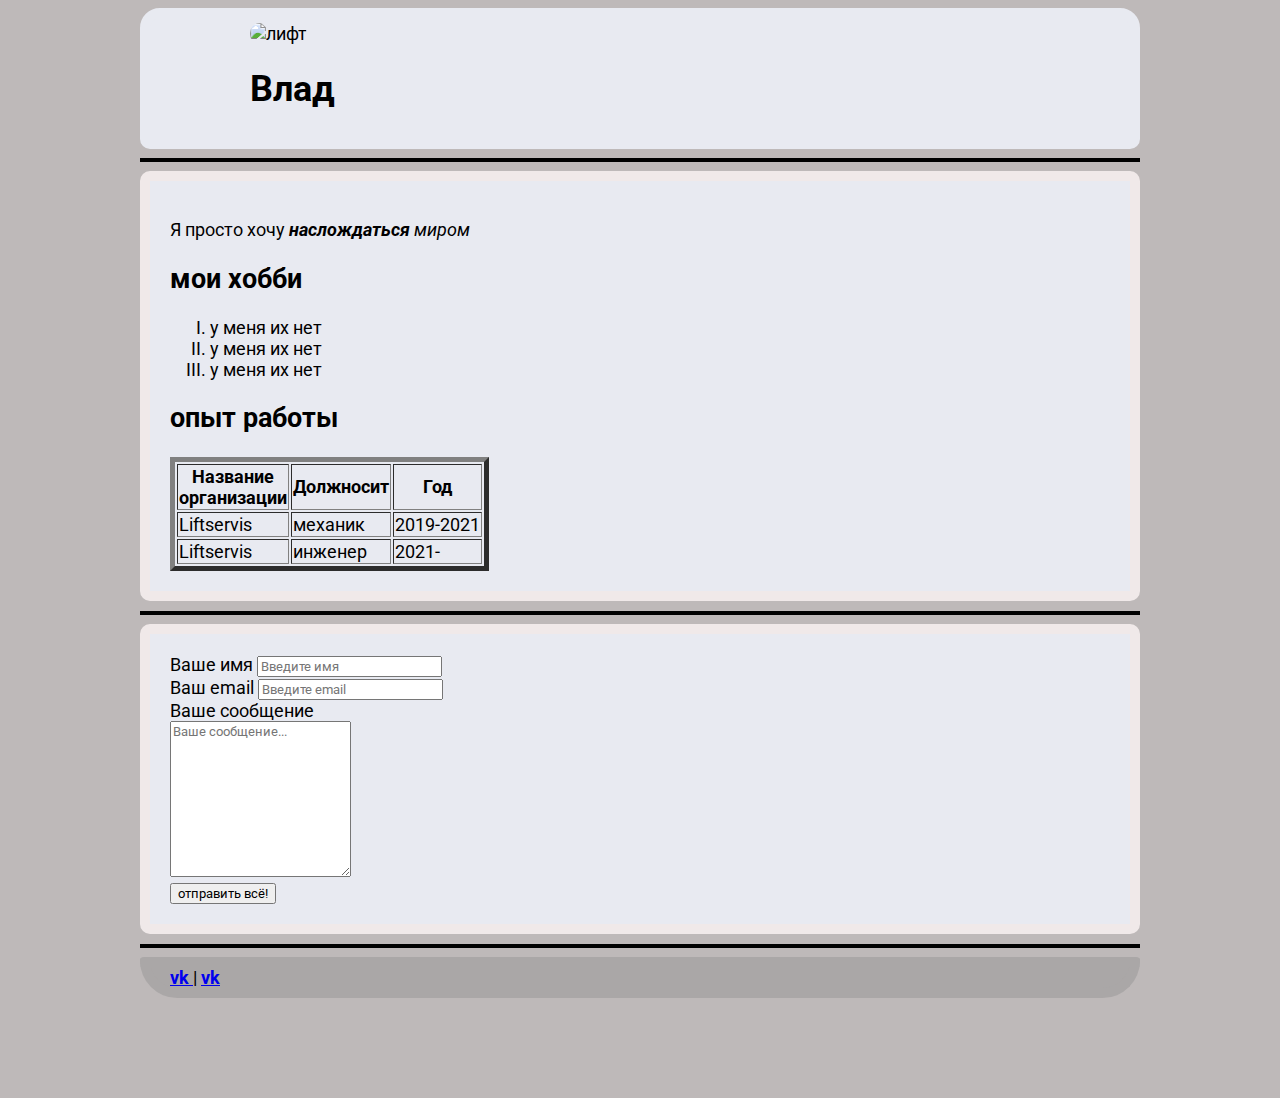
==== index.html @ 2d08df40 "Rename 1.html to index.html" ====
<!DOCTYPE html>
<html lang="ru">
<head>
    <meta charset="UTF-8">
    <meta http-equiv="X-UA-Compatible" content="IE=edge">
    <meta name="viewport" content="width=device-width, initial-scale=1.0">
    <title>Document</title>
   <meta decription="asd">
   <meta kayword="asd">
   <link rel="stylesheet" href="1css.css">
<style>




</style>
   



</head>

<body>
    <div class="conteiner">
<div class="pad">
  <img class="avatar" src="https://sun9-58.userapi.com/impg/Hxvx4Gi7RUamLFgW-gfM5EZdcUL7lZDxxu_DRQ/0usi4REp2PE.jpg?size=718x1080&quality=96&sign=75609c1e3a69dea6dffe30e50aa08687&type=album"
    srcset="https://sun9-58.userapi.com/impg/Hxvx4Gi7RUamLFgW-gfM5EZdcUL7lZDxxu_DRQ/0usi4REp2PE.jpg?size=718x1080&quality=96&sign=75609c1e3a69dea6dffe30e50aa08687&type=album 1000w"
    sizes="(max-width: 40em) 50vw, (max-width: 60em) 50vw, (max-width: 100em) 50vw" 
alt="лифт" >
    <h1>Влад</h1>
</div>
<hr color="black" size="4">
<div class="card">
<p>Я просто хочу <strong> <em>наслождаться</em> </strong> <em>миром</em> </p>

<div class="taml1">
    <h2>мои хобби</h2>
    <ol type="I" >
    <li>у меня их нет</li>
    <li>у меня их нет</li>
    <li>у меня их нет</li>
    </ol></div>

<h2>опыт работы</h2>
<table border="5px">
<thead>
    <tr>
        <th>Название <br> организации</th>
        <th>Должносит</th>
        <th>Год</th>
    </tr>
</thead>
<tbody>
    <tr>
        <td>Liftservis</td>
        <td>механик</td>
        <td>2019-2021</td>
    </tr>
    <tr>
        <td>Liftservis</td>
        <td>инженер</td>
        <td>2021-</td>
    </tr>
</tbody>
</table>
</div>
<!-- ol>li*5 -->
<!-- ol>li{element $}*5 -->
<hr color="black" size="4">
<div class="card">
<form> 
    <div>  
        <label for="text">Ваше имя</label>
        <input type="text" name="" id="text" placeholder="Введите имя"  >
    </div>
    <div>  
        <label for="email">Ваш email</label>
        <input type="email" name="" id="email" placeholder="Введите email" >
    </div>
    <div>  
        <label for="tex">Ваше сообщение</label> <br>
        <textarea id="tex" cols="20" rows="10" placeholder="Ваше сообщение..."></textarea>
    </div>
    <button type="submit"> отправить всё!   </button>
    
</form>
</div>


<hr color="black" size="4">

<div class="end">
<a href="https://vk.com/id147851190" target="_blank" > <strong>vk</strong> </a>
|
<a href="https://vk.com/id147851190" target="_blank" > <strong>vk</strong> </a>
</div>

</div>
</body>
</html>
---- 1css.css ----
@import url('https://fonts.googleapis.com/css2?family=Roboto&display=swap');

* { 
font-family: 'Roboto', sans-serif;
}
body { 
    font-size: 18px;
    font-weight: 400;
    background: rgb(190, 185, 185) ;
}

.card {
background-color: rgb(232, 234, 241);
border: 10px solid rgb(240, 233, 233);
border-radius: 10px;
margin-bottom: 10px; /* отступ нормальный */

padding: 20px 20px;

} 


.conteiner {
    max-width: 1000px; /* ширина рабочей зоны */
    margin: auto;  /* автоматическое значение по бокам */
    } 

    



.end {background: rgb(170, 167, 167);
    border: 10px solid rgb(170, 167, 167);
    border-radius: 10px;
    border-bottom-right-radius: 100px;
    border-bottom-left-radius: 100px;
    margin-bottom: 100px; /* отступ нормальный */

    padding-left: 20px; /* отступ с лева */



}
 .pad { padding: 5px 100px;
    background: rgb(232, 234, 241);
    border: 10px solid rgb(232, 234, 241);
    border-radius: 10px;
    border-top-left-radius: 20px ;
    border-top-right-radius: 20px ;
} 

.avatar{
    box-shadow: 10px solid rgb(247, 247, 247);  /* прозрачный борт */
    border-radius: 10px;
}
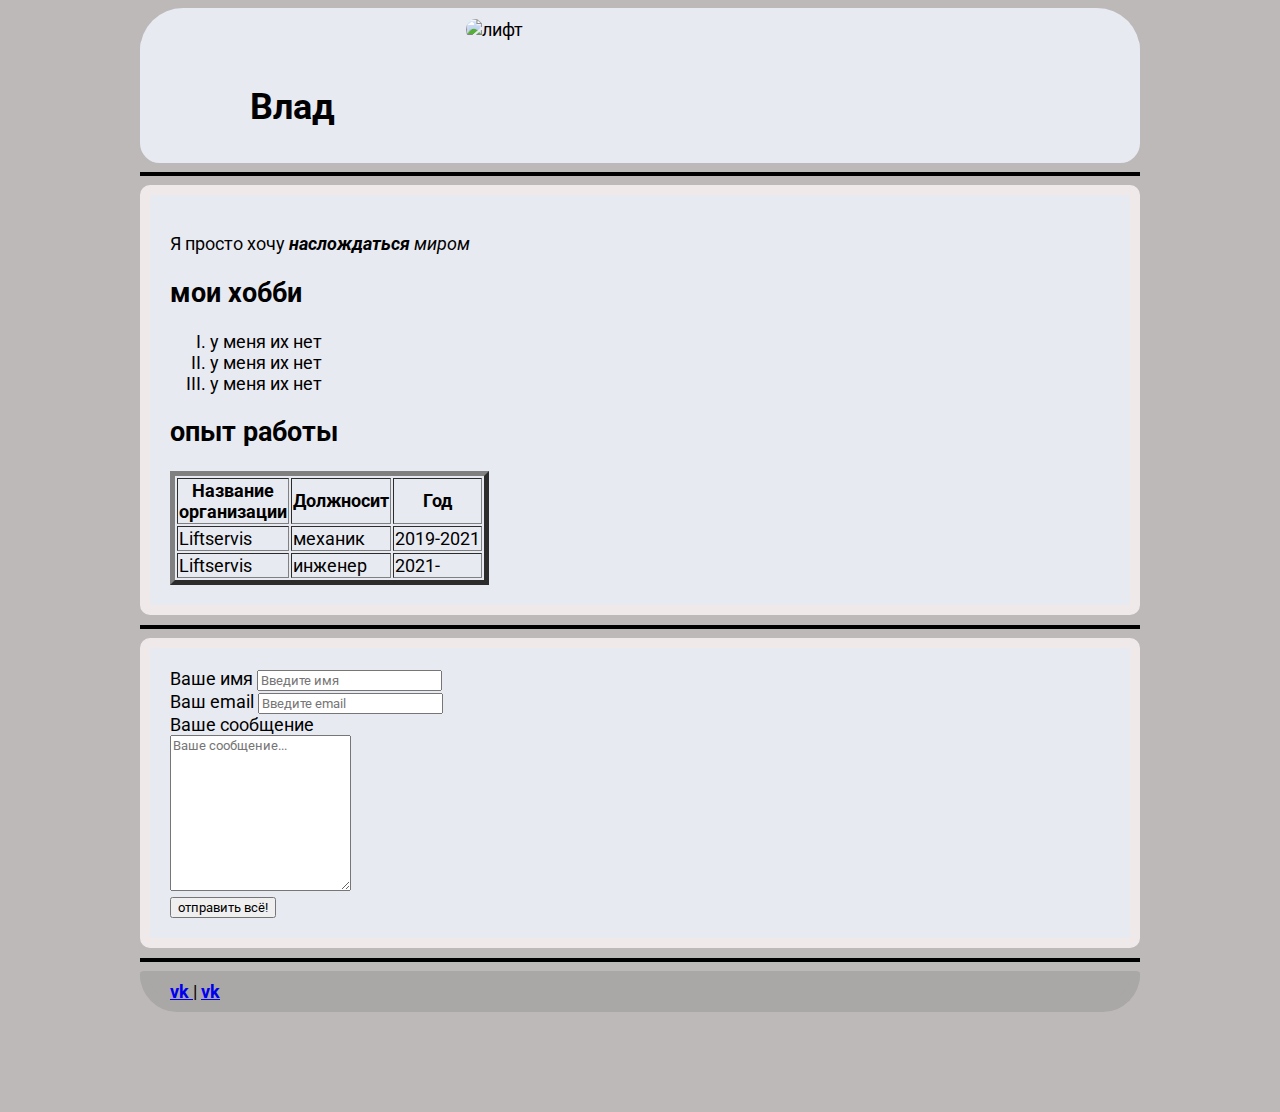
==== commit c92511dd: "Rename 1.html to index.html" ====
--- a/index.html
+++ b/index.html
@@ -22,13 +22,18 @@
 
 <body>
     <div class="conteiner">
-<div class="pad">
-  <img class="avatar" src="https://sun9-58.userapi.com/impg/Hxvx4Gi7RUamLFgW-gfM5EZdcUL7lZDxxu_DRQ/0usi4REp2PE.jpg?size=718x1080&quality=96&sign=75609c1e3a69dea6dffe30e50aa08687&type=album"
+<div class="avatar">
+   <img class="avatar12" src="https://sun9-58.userapi.com/impg/Hxvx4Gi7RUamLFgW-gfM5EZdcUL7lZDxxu_DRQ/0usi4REp2PE.jpg?size=718x1080&quality=96&sign=75609c1e3a69dea6dffe30e50aa08687&type=album"
     srcset="https://sun9-58.userapi.com/impg/Hxvx4Gi7RUamLFgW-gfM5EZdcUL7lZDxxu_DRQ/0usi4REp2PE.jpg?size=718x1080&quality=96&sign=75609c1e3a69dea6dffe30e50aa08687&type=album 1000w"
     sizes="(max-width: 40em) 50vw, (max-width: 60em) 50vw, (max-width: 100em) 50vw" 
 alt="лифт" >
+    </div>
+<div class="pad1">
     <h1>Влад</h1>
-</div>
+    </div>
+
+
+
 <hr color="black" size="4">
 <div class="card">
 <p>Я просто хочу <strong> <em>наслождаться</em> </strong> <em>миром</em> </p>
--- a/1css.css
+++ b/1css.css
@@ -2,6 +2,7 @@
 
 * { 
 font-family: 'Roboto', sans-serif;
+
 }
 body { 
     font-size: 18px;
@@ -41,15 +42,36 @@
 
 
 }
- .pad { padding: 5px 100px;
+ .pad { 
     background: rgb(232, 234, 241);
     border: 10px solid rgb(232, 234, 241);
     border-radius: 10px;
     border-top-left-radius: 20px ;
     border-top-right-radius: 20px ;
+    padding: 1px 100px;
 } 
 
 .avatar{
+    background: rgb(232, 234, 241);
+    border: 10px solid rgb(232, 234, 241);
+    
+    border-top-left-radius: 50px ;
+    border-top-right-radius: 50px ;
+    padding: 1px 200px;
+}
+ .pad1 {  background: rgb(232, 234, 241);
+    border: 10px solid rgb(232, 234, 241);
+  
+    border-bottom-left-radius: 20px ;
+    border-bottom-right-radius: 20px ;
+    padding: 1px 100px;
+}
+
+.avatar12 { 
     box-shadow: 10px solid rgb(247, 247, 247);  /* прозрачный борт */
     border-radius: 10px;
-}
+    display: block;
+  margin-left: auto;
+  margin-right: auto;
+  width: 60%;       
+ }
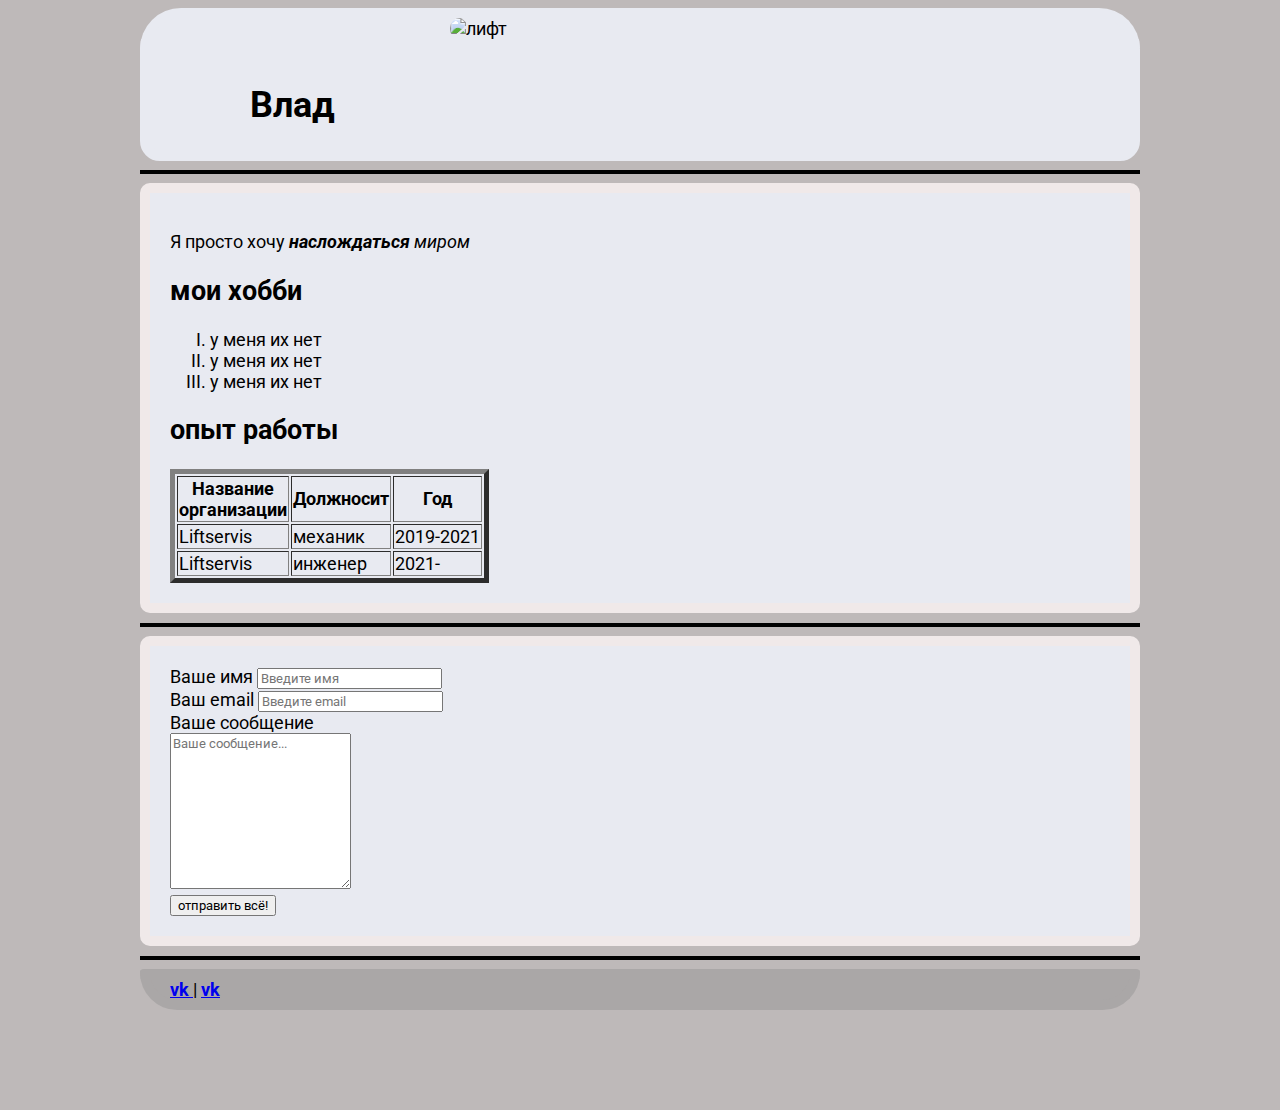
==== commit 20caba62: "Update index.html" ====
--- a/index.html
+++ b/index.html
@@ -25,7 +25,7 @@
 <div class="avatar">
    <img class="avatar12" src="https://sun9-58.userapi.com/impg/Hxvx4Gi7RUamLFgW-gfM5EZdcUL7lZDxxu_DRQ/0usi4REp2PE.jpg?size=718x1080&quality=96&sign=75609c1e3a69dea6dffe30e50aa08687&type=album"
     srcset="https://sun9-58.userapi.com/impg/Hxvx4Gi7RUamLFgW-gfM5EZdcUL7lZDxxu_DRQ/0usi4REp2PE.jpg?size=718x1080&quality=96&sign=75609c1e3a69dea6dffe30e50aa08687&type=album 1000w"
-    sizes="(max-width: 40em) 50vw, (max-width: 60em) 50vw, (max-width: 100em) 50vw" 
+    sizes="(max-width: 30em) 50vw, (max-width: 40em) 70vw, (max-width: 50em) 80vw"
 alt="лифт" >
     </div>
 <div class="pad1">
--- a/1css.css
+++ b/1css.css
@@ -57,7 +57,10 @@
     
     border-top-left-radius: 50px ;
     border-top-right-radius: 50px ;
-    padding: 1px 200px;
+   /* padding: 1px 200px;*/
+ 
+   padding-left: 30%;
+   padding-right: 20%;
 }
  .pad1 {  background: rgb(232, 234, 241);
     border: 10px solid rgb(232, 234, 241);
@@ -71,7 +74,7 @@
     box-shadow: 10px solid rgb(247, 247, 247);  /* прозрачный борт */
     border-radius: 10px;
     display: block;
-  margin-left: auto;
-  margin-right: auto;
-  width: 60%;       
+width: 70%;
+  
+      
  }
